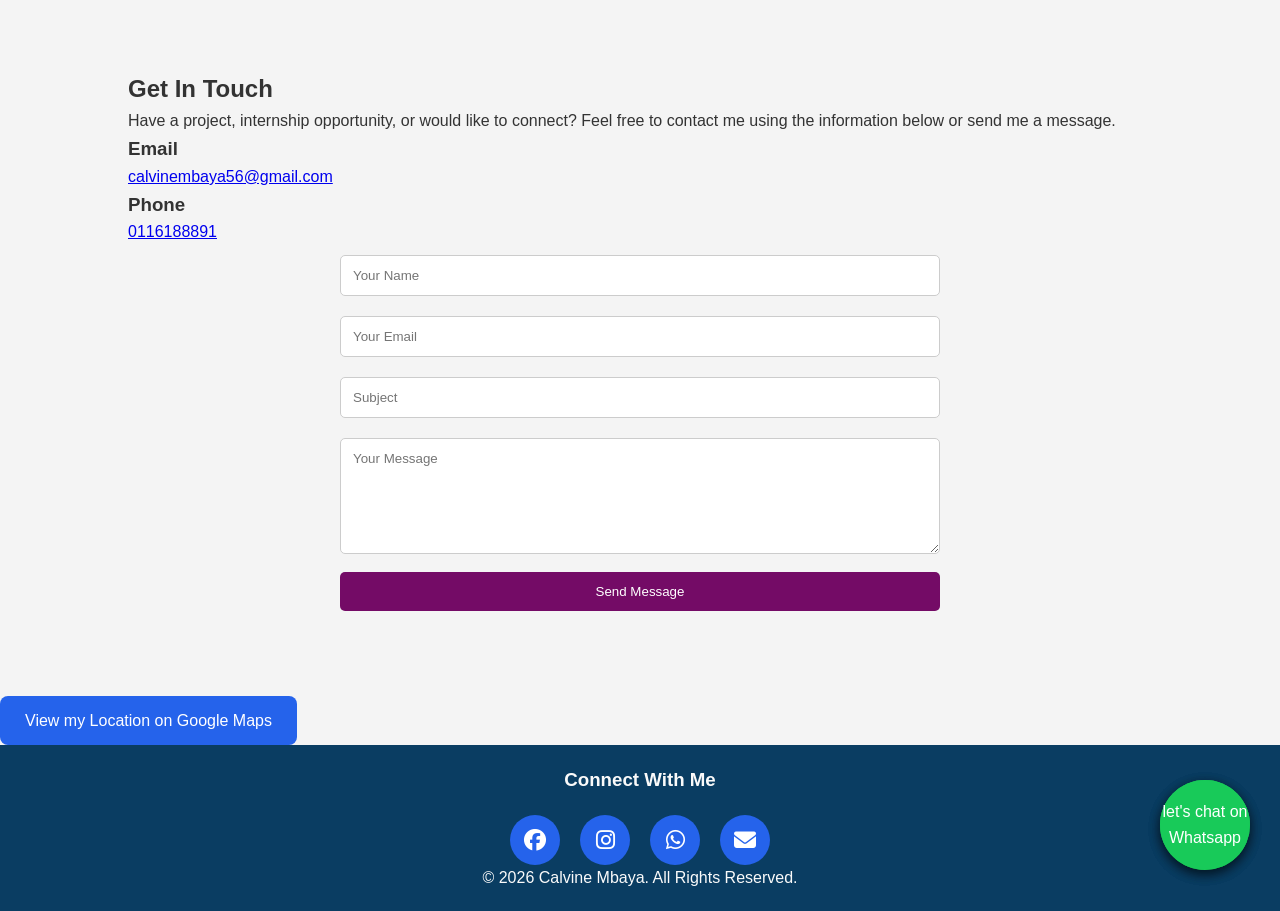
==== contact.html @ d4b6c368 "Add files via upload" ====
<!DOCTYPE html>
<html lang="en">
<head>
    <meta charset="UTF-8">
    <meta name="viewport" content="width=device-width, initial-scale=1.0">
    <title>Contact Me</title>
    <link rel="stylesheet" href="style.css">
<link rel="stylesheet"
href="https://cdnjs.cloudflare.com/ajax/libs/font-awesome/6.5.1/css/all.min.css">



<link rel="stylesheet"
href="https://cdnjs.cloudflare.com/ajax/libs/font-awesome/6.5.1/css/all.min.css">

</head>
<body>

    <section class="contact-section">

        <div class="contact-container">

            <h1>Get In Touch</h1>

            <p>
                Have a project, internship opportunity, or would like to connect?
                Feel free to contact me using the information below or send me a message.
            </p>

            <div class="contact-info">

                <div class="info-box">
                    <h3>Email</h3>
                    <p><a href="mailto:calvinembaya56@gmail.com">
    calvinembaya56@gmail.com
</a></p>
                </div>

                <div class="info-box">
                    <h3>Phone</h3>
                    <p><a href=tel:+254116188891>
    0116188891
</a></p>
                </div>
<div class="contact-info">

             


            </div>

            <form class="contact-form">

                <input type="text"
                       placeholder="Your Name"
                       required>

                <input type="email"
                       placeholder="Your Email"
                       required>

                <input type="text"
                       placeholder="Subject"
                       required>

                <textarea rows="6"
                          placeholder="Your Message"
                          required></textarea>

                <button type="submit">
                    Send Message
                </button>

            </form>

        </div>

    </section>

  <a href="https://wa.me/254116188891"
   class="whatsapp-btn"
   target="_blank">
    <i class="fab fa-whatsapp"></i>
</a>
  
<a href="https://wa.me/254116188891?text=Hello%20Calvine,%20I%20visited%20your%20portfolio%20and%20would%20like%20to%20connect."
   class="whatsapp-btn"
   target="_blank">
    <i class="fab fa-whatsapp"></i>
</a>




    <div class="info-box">
                    <p><a href="https://wa.me/254116188891"
   class="whatsapp-btn"
   target="_blank">
let's chat on Whatsapp
</a></p>
                </div>



  <a href="https://maps.google.com/?q=Kaimosi,Kenya"
   target="_blank"
   class="map-btn">
   View my Location on Google Maps
</a>              

<footer>

    <h3>Connect With Me</h3>

    <div class="social-icons">

        <a href="https://www.facebook.com/calvinembaya"><i class="fab fa-facebook"></i></a>
        <a href="https://www.instagram.com/itsbjergge_628"><i class="fab fa-instagram"></i></a>
        <a href="https://wa.me/254116188891">
            <i class="fab fa-whatsapp"></i>
        </a>
        <a href="mailto:calvinembaya56@gmail.com">
            <i class="fas fa-envelope"></i>
        </a>

    </div>

    <p>&copy; 2026 Calvine Mbaya. All Rights Reserved.</p>

</footer>
 


</body>
</html>
---- style.css ----
*{
    margin:0;
    padding:0;
    box-sizing:border-box;
    font-family:Arial, sans-serif;
}

body{
    background:#f4f4f4;
    color:#333;
    line-height:1.6;
}

/* Navigation */
nav{
    background:#0a3d62;
    color:white;
    display:flex;
    justify-content:space-between;
    align-items:center;
    padding:15px 50px;
    position:sticky;
    top:0;
}

.logo{
    font-size:24px;
    font-weight:bold;
}

nav ul{
    list-style:none;
    display:flex;
}

nav ul li{
    margin-left:20px;
}

nav ul li a{
    color:white;
    text-decoration:none;
    font-weight:bold;
}

nav ul li a:hover{
    color:#feca57;
}

/* Hero */
.hero{
    height:90vh;
    background:linear-gradient(
        rgba(0,0,0,0.6),
        rgba(0,0,0,0.6)
    ),
    url("images/profile.jpg");

    background-size:cover;
    background-position:center;

    display:flex;
    justify-content:center;
    align-items:center;

    text-align:center;
    color:white;
}

.hero h1{
    font-size:55px;
}

.hero h2{
    margin:10px 0;
}

.btn{
    display:inline-block;
    margin-top:20px;
    padding:12px 25px;
    background:#feca57;
    color:black;
    text-decoration:none;
    border-radius:5px;
    font-weight:bold;
}

/* Sections */
section{
    padding:70px 10%;
}

section h2{
    text-align:center;
    margin-bottom:30px;
    color:#0a3d62;
}

/* Skills */
.skills-container{
    display:grid;
    grid-template-columns:repeat(auto-fit,minmax(150px,1fr));
    gap:20px;
}

.card{
    background:white;
    padding:20px;
    text-align:center;
    border-radius:10px;
    box-shadow:0 0 10px rgba(0,0,0,0.1);
}

/* Projects */
.projects-container{
    display:grid;
    grid-template-columns:repeat(auto-fit,minmax(250px,1fr));
    gap:20px;
}

.project-card{
    background:white;
    padding:20px;
    border-radius:10px;
    box-shadow:0 0 10px rgba(0,0,0,0.1);
}

/* Education */
.education-box{
    background:white;
    padding:20px;
    border-radius:10px;
    text-align:center;
    box-shadow:0 0 10px rgba(0,0,0,0.1);
}

/* Contact */
form{
    max-width:600px;
    margin:auto;
}

form input,
form textarea{
    width:100%;
    padding:12px;
    margin:10px 0;
    border:1px solid #ccc;
    border-radius:5px;
}

button{
    width:100%;
    padding:12px;
    background:#740b66;
    color:rgb(255, 255, 255);
    border:none;
    border-radius:5px;
    cursor:pointer;
}

button:hover{
    background:#2910b4;
}

/* Footer */
footer{
    background:#0a3d62;
    color:rgb(250, 250, 250);
    text-align:center;
    padding:20px;
}

/* Mobile */
@media(max-width:768px){

    nav{
        flex-direction:column;
    }

    nav ul{
        flex-direction:column;
        text-align:center;
    }

    nav ul li{
        margin:10px 0;
    }

    .hero h1{
        font-size:40px;
    }
}

.whatsapp-btn{
    position:fixed;
    bottom:30px;
    right:30px;
    width:90px;
    height:90px;
    background:#18ca59;
    color:white;
    border-radius:50%;
    display:flex;
    justify-content:center;
    align-items:center;
    font-size:16px;
    text-align: center;
    text-decoration:none;
    box-shadow:0 4px 12px rgba(0,0,0,0.3);
    z-index:1000;
    transition:0.3s;
}

.whatsapp-btn:hover{
    transform:scale(2.1);
}

.map-btn{
    display:inline-block;
    padding:12px 25px;
    background:#2563eb;
    color:white;
    text-decoration:none;
    border-radius:8px;
    margin-top:15px;
}


.social-icons{
    display:flex;
    justify-content:center;
    gap:20px;
    margin-top:20px;
}

.social-icons a{
    width:50px;
    height:50px;
    background:#2563eb;
    color:white;
    display:flex;
    justify-content:center;
    align-items:center;
    border-radius:50%;
    text-decoration:none;
    font-size:22px;

    transition:0.3s;
}

.social-icons a:hover{
    transform:translateY(-5px);
    box-shadow:0 5px 15px rgba(0,0,0,0.2);
}
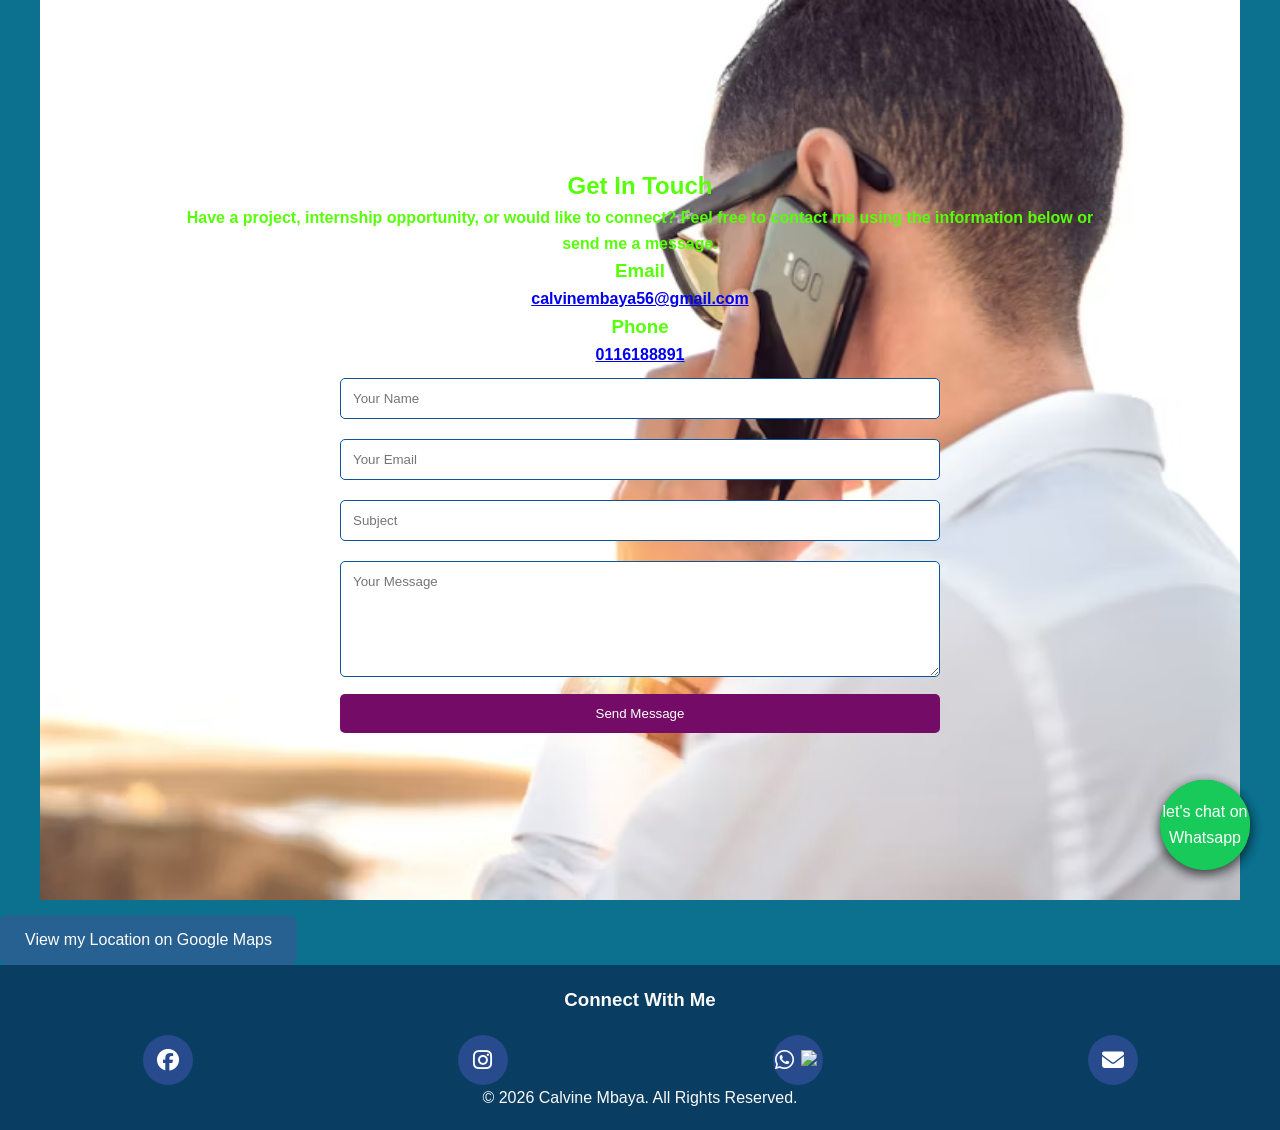
==== commit 88bb2334: "Add files via upload" ====
--- a/contact.html
+++ b/contact.html
@@ -117,7 +117,7 @@
         <a href="https://www.facebook.com/calvinembaya"><i class="fab fa-facebook"></i></a>
         <a href="https://www.instagram.com/itsbjergge_628"><i class="fab fa-instagram"></i></a>
         <a href="https://wa.me/254116188891">
-            <i class="fab fa-whatsapp"></i>
+            <i class="fab fa-whatsapp"></i><img src="whatsapp.avif" alt="WhatsApp Icon" class="whatsapp-icon">
         </a>
         <a href="mailto:calvinembaya56@gmail.com">
             <i class="fas fa-envelope"></i>
--- a/style.css
+++ b/style.css
@@ -1,13 +1,13 @@
 *{
-    margin:0;
+    margin:auto;
     padding:0;
     box-sizing:border-box;
     font-family:Arial, sans-serif;
 }
 
 body{
-    background:#f4f4f4;
-    color:#333;
+    background:#0c708f;
+    color:#fcfcfc;
     line-height:1.6;
 }
 
@@ -44,7 +44,7 @@
 }
 
 nav ul li a:hover{
-    color:#feca57;
+    color:#ebb645;
 }
 
 /* Hero */
@@ -54,7 +54,7 @@
         rgba(0,0,0,0.6),
         rgba(0,0,0,0.6)
     ),
-    url("images/profile.jpg");
+    url("image/profile.png");
 
     background-size:cover;
     background-position:center;
@@ -93,8 +93,8 @@
 
 section h2{
     text-align:center;
-    margin-bottom:30px;
-    color:#0a3d62;
+    margin-bottom:40px;
+    color:#bac430;
 }
 
 /* Skills */
@@ -105,11 +105,11 @@
 }
 
 .card{
-    background:white;
+    background:rgb(15, 118, 150);
     padding:20px;
     text-align:center;
-    border-radius:10px;
-    box-shadow:0 0 10px rgba(0,0,0,0.1);
+    border-radius:15px;
+    box-shadow:0 0 15px rgb(40, 177, 158);
 }
 
 /* Projects */
@@ -120,19 +120,19 @@
 }
 
 .project-card{
-    background:white;
+    background:rgb(9, 99, 110);
     padding:20px;
-    border-radius:10px;
-    box-shadow:0 0 10px rgba(0,0,0,0.1);
+    border-radius:15px;
+    box-shadow:0 0 15px rgba(81, 140, 189, 0.856);
 }
 
 /* Education */
 .education-box{
-    background:white;
+    background:rgb(23, 100, 119);
     padding:20px;
-    border-radius:10px;
+    border-radius:15px;
     text-align:center;
-    box-shadow:0 0 10px rgba(0,0,0,0.1);
+    box-shadow:0 0 15px rgba(76, 143, 189, 0.986);
 }
 
 /* Contact */
@@ -146,7 +146,7 @@
     width:100%;
     padding:12px;
     margin:10px 0;
-    border:1px solid #ccc;
+    border:1px solid #0b569b;
     border-radius:5px;
 }
 
@@ -220,7 +220,7 @@
 .map-btn{
     display:inline-block;
     padding:12px 25px;
-    background:#2563eb;
+    background:#276191;
     color:white;
     text-decoration:none;
     border-radius:8px;
@@ -238,7 +238,7 @@
 .social-icons a{
     width:50px;
     height:50px;
-    background:#2563eb;
+    background:#274b8d;
     color:white;
     display:flex;
     justify-content:center;
@@ -254,3 +254,164 @@
     transform:translateY(-5px);
     box-shadow:0 5px 15px rgba(0,0,0,0.2);
 }
+
+
+.education {
+    width: 100%;
+    max-width: 1200px;
+    margin: auto;
+    padding: 20px 40px;
+    font-weight: bolder;
+    font-size: 15px;
+}
+
+.education h1 {
+    text-align: center;
+    margin-bottom: 40px;
+    color: #33ff00;
+    background: 2a4rgb(21, 84, 156);
+    font: 2.5rem;
+}
+
+
+
+.education-card { 
+    display: flex;
+    flex-wrap: wrap;
+    gap: 20px;
+    flex: 1 1 300px;
+    font-weight: 900;
+    color: #14d81e;
+    padding: 25px;
+    margin-bottom: 20px;
+    border-radius: 10px;
+    box-shadow: 0 2px 10px rgb(153, 223, 121);
+}
+
+.education-card h2 {
+    color: #26d310;
+    margin-bottom: 10px;
+    font-size: 2rem;
+}
+
+.education-card ul {
+    padding-left: 20px;
+}
+
+.back-btn {
+    display: inline-block;
+    margin-top: 20px;
+    padding: 12px 25px;
+    color: #ff0000;
+    text-decoration: none;
+    border-radius: 5px;
+}
+
+.back-btn:hover {
+    background: #529407;
+}
+
+
+@keyframes zoomBackground {
+    0% {
+        background-size: 100%;
+    }
+    100% {
+        background-size: 120%;
+    }
+}
+
+.education-card {
+    padding: 20px;
+    border-radius: 10px;
+}
+
+
+
+.education {
+position: relative;
+height: 100vh;
+overflow: hidden;
+  
+
+}
+
+.slide {
+    position: absolute;
+    width: 100%;
+    height: 100%;
+    background-size: cover;
+    background-position: center;
+}
+.slide1 {
+    background-image: url("image/images2.webp");
+    animation: fade1 10s  alternate;
+}
+.slide2 {
+    background-image: url("image/images4.webp");
+    animation: fade2 10s alternate;
+}
+
+.overlay {
+    position: absolute;
+    width: 100%;
+    height: 100%;
+    background-color: rgba(0, 0, 0, 0.5);
+}
+
+@keyframes fade1 {
+    0%, 45% {  opacity: 1; }
+    50%, 100% { opacity: 0; }
+}
+
+@keyframes fade2 {
+    0%, 45% { opacity: 0; }
+    50%, 100% { opacity: 1; }
+}
+/* mobile responsive */
+
+
+.education-card {
+    Animation: float 3s ease-in-out infinite;
+}
+
+@keyframes float {
+    0% {
+        Transform: translateY(0);
+    }
+    50% {
+        Transform: translateY(-15px);
+    }
+    100% {
+        Transform: translateY(0);
+    }
+}
+
+.contact-section {
+    height: 100vh;
+    margin: auto;
+    width: 100%;
+    font: 1.2rem;
+    max-width: 1200px;
+    background-image: url("image/photo.avif");
+    background-size: cover;
+    background-position: center;
+    animation:alternate-reverse 15s infinite slideBackground;
+    display: flex;
+    justify-content: center;
+    align-items: center;
+    text-align: center;
+    color: #57ff09;
+    font-weight: bolder;
+}
+
+.whatsapp-icon {
+    width: 20px;
+    height: 20px;
+    margin-left: 5px;
+}
+
+
+
+
+
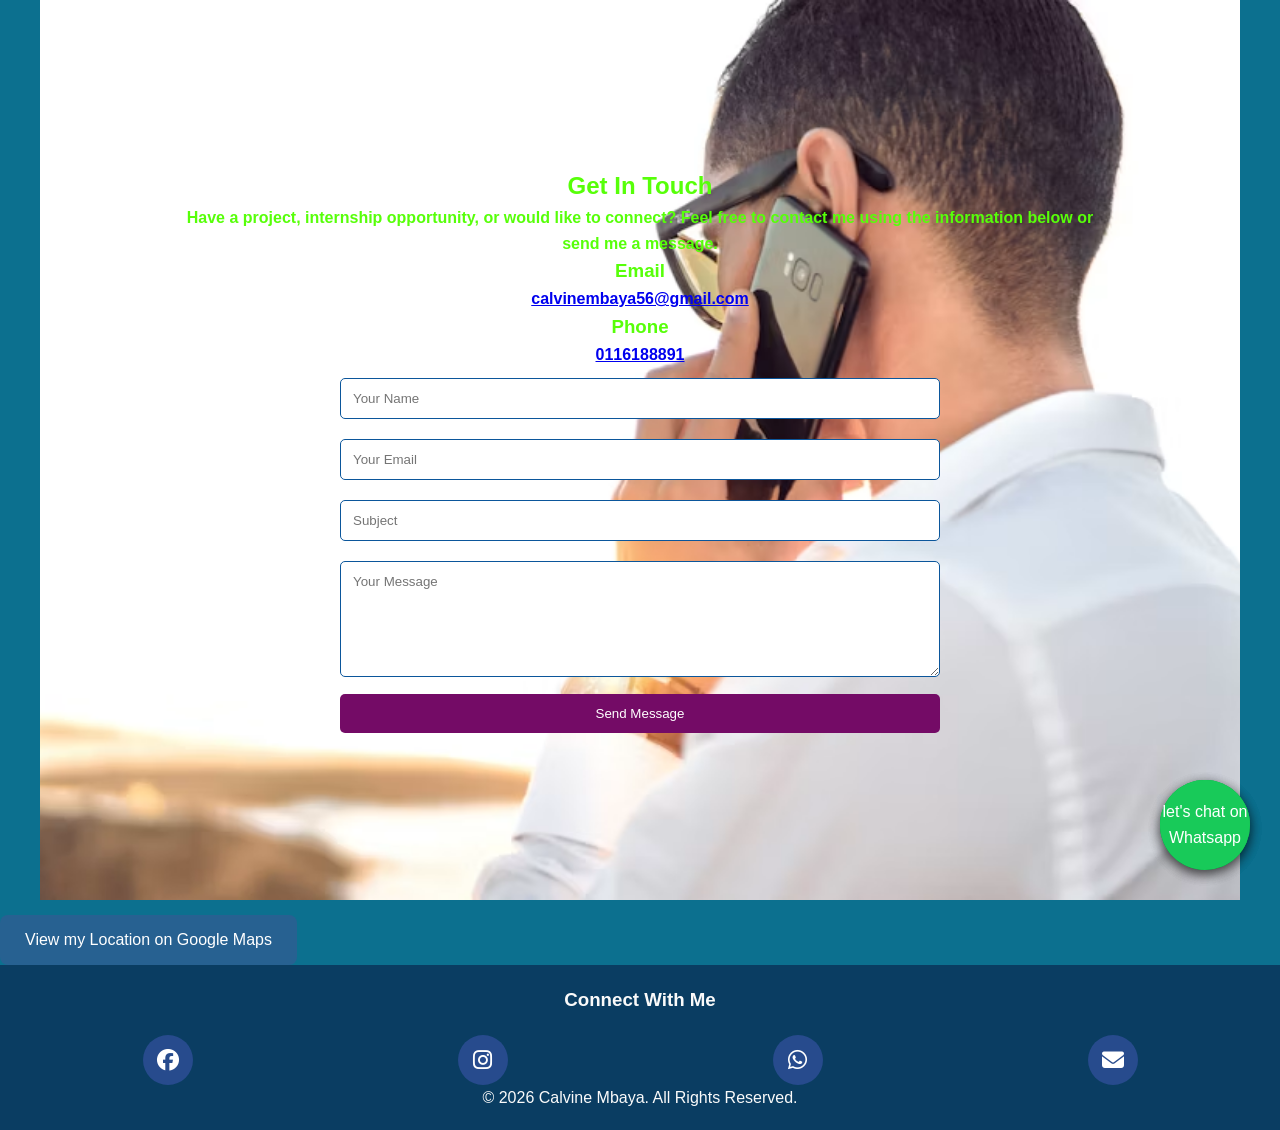
==== commit cf9de7ab: "Add files via upload" ====
--- a/contact.html
+++ b/contact.html
@@ -117,7 +117,7 @@
         <a href="https://www.facebook.com/calvinembaya"><i class="fab fa-facebook"></i></a>
         <a href="https://www.instagram.com/itsbjergge_628"><i class="fab fa-instagram"></i></a>
         <a href="https://wa.me/254116188891">
-            <i class="fab fa-whatsapp"></i><img src="whatsapp.avif" alt="WhatsApp Icon" class="whatsapp-icon">
+            <i class="fab fa-whatsapp"></i>
         </a>
         <a href="mailto:calvinembaya56@gmail.com">
             <i class="fas fa-envelope"></i>
--- a/style.css
+++ b/style.css
@@ -322,18 +322,37 @@
 }
 
 .education-card {
-    padding: 20px;
     border-radius: 10px;
+    margin:auto;
+    height: auto;
+    min-height: 100px;
 }
 
 
 
 .education {
-position: relative;
 height: 100vh;
-overflow: hidden;
-  
-
+    margin: auto;
+    width: 100%;
+    font: 1.2rem;
+    max-width: 1200px;
+    background-image: url("image/images4.webp");
+    background-size: cover;
+    background-position: center;
+    animation:alternate-reverse 15s infinite slideBackground;
+    display: flex;
+    justify-content: center;
+    align-items: center;
+    text-align: center;
+    color: #57ff09;
+    font-weight: bolder;
+}
+
+}
+img {
+    width: 100%;
+    height: auto;
+    border-radius: 10px;
 }
 
 .slide {
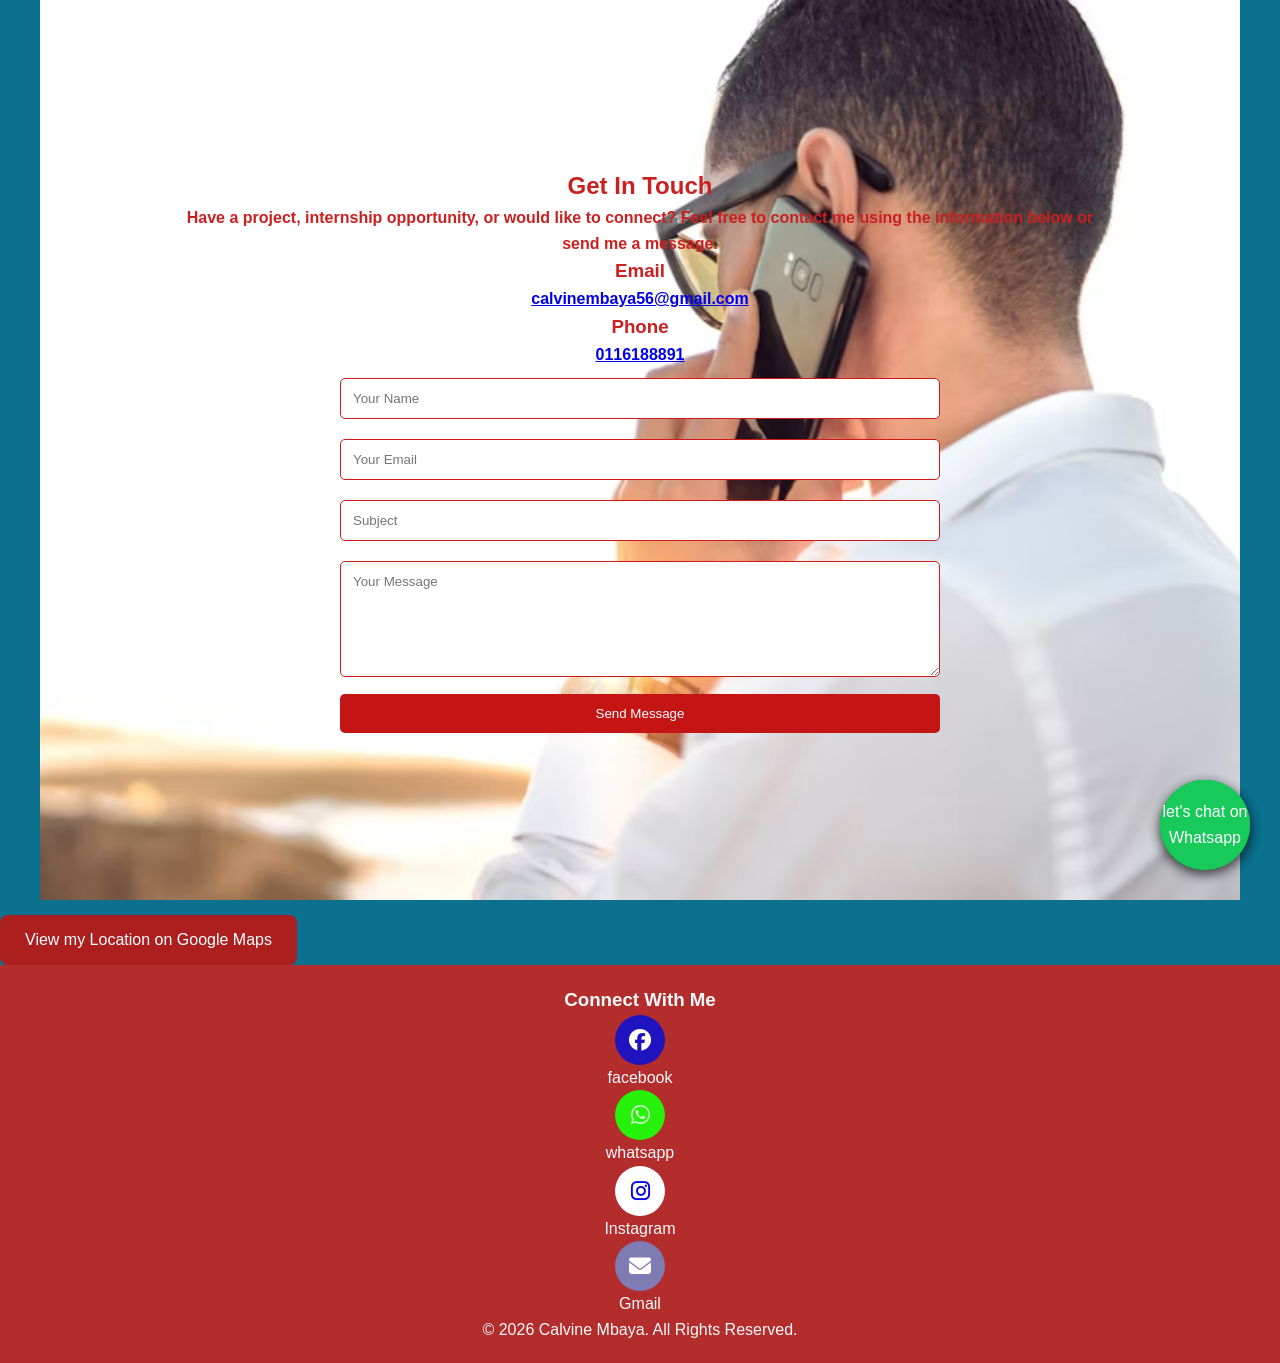
==== commit ddeac37e: "Add files via upload" ====
--- a/contact.html
+++ b/contact.html
@@ -12,6 +12,7 @@
 
 <link rel="stylesheet"
 href="https://cdnjs.cloudflare.com/ajax/libs/font-awesome/6.5.1/css/all.min.css">
+
 
 </head>
 <body>
@@ -111,19 +112,31 @@
 <footer>
 
     <h3>Connect With Me</h3>
-
-    <div class="social-icons">
+<div class="foot">
+    <div class="social-facebook">
 
         <a href="https://www.facebook.com/calvinembaya"><i class="fab fa-facebook"></i></a>
-        <a href="https://www.instagram.com/itsbjergge_628"><i class="fab fa-instagram"></i></a>
+<p>facebook</p>
+    </div><div class="social-whatsapp">
+
+
         <a href="https://wa.me/254116188891">
             <i class="fab fa-whatsapp"></i>
-        </a>
+        </a><p>whatsapp</p>
+
+    </div><div class="social-instagram">
+
+        <a href="https://www.instagram.com/itsbjergge_628"><i class="fab fa-instagram"></i></a>
+<p>Instagram</p>
+    </div>
+    <div class="social-email">
+
         <a href="mailto:calvinembaya56@gmail.com">
             <i class="fas fa-envelope"></i>
-        </a>
+        </a><p>Gmail</p>
 
-    </div>
+    </div> 
+</div>
 
     <p>&copy; 2026 Calvine Mbaya. All Rights Reserved.</p>
 
--- a/style.css
+++ b/style.css
@@ -13,8 +13,8 @@
 
 /* Navigation */
 nav{
-    background:#0a3d62;
-    color:white;
+     background:linear-gradient(rgba(170, 123, 123, 0.993),rgb(212, 29, 29),rgb(179, 114, 114),rgb(212, 29, 29));
+    color:rgb(255, 255, 255);
     display:flex;
     justify-content:space-between;
     align-items:center;
@@ -42,9 +42,8 @@
     text-decoration:none;
     font-weight:bold;
 }
-
 nav ul li a:hover{
-    color:#ebb645;
+    color:#d48325;
 }
 
 /* Hero */
@@ -54,7 +53,7 @@
         rgba(0,0,0,0.6),
         rgba(0,0,0,0.6)
     ),
-    url("image/profile.png");
+    url("image/IMG_20260120_121634_449.jpg");
 
     background-size:cover;
     background-position:center;
@@ -69,8 +68,11 @@
 
 .hero h1{
     font-size:55px;
-}
-
+    color:#ce2d2d;
+}
+.hero h1:hover{
+    color:#ffffff;
+}
 .hero h2{
     margin:10px 0;
 }
@@ -79,11 +81,15 @@
     display:inline-block;
     margin-top:20px;
     padding:12px 25px;
-    background:#feca57;
-    color:black;
+    background:#ac1616;
+    color:rgb(255, 255, 255);
     text-decoration:none;
     border-radius:5px;
     font-weight:bold;
+}
+.btn:hover{
+    background:#ffffff;
+    color:#ac1616;
 }
 
 /* Sections */
@@ -94,22 +100,33 @@
 section h2{
     text-align:center;
     margin-bottom:40px;
-    color:#bac430;
-}
-
-/* Skills */
+    color:#b32727;
+}
+
+section h2:hover{
+    color:#ffffff;
+    background: #ac1616;
+}
+/* Skills Button */
 .skills-container{
     display:grid;
     grid-template-columns:repeat(auto-fit,minmax(150px,1fr));
     gap:20px;
 }
 
+.skills-container .card:hover{
+    transform:scale(1.05);
+    transition:0.3s;
+    color:rgb(206, 41, 41);
+    background:rgb(255, 255, 255);
+}
+
 .card{
-    background:rgb(15, 118, 150);
+    background:rgb(175, 29, 29);
     padding:20px;
     text-align:center;
     border-radius:15px;
-    box-shadow:0 0 15px rgb(40, 177, 158);
+    box-shadow:0 0 15px rgb(255, 255, 255);
 }
 
 /* Projects */
@@ -120,10 +137,20 @@
 }
 
 .project-card{
-    background:rgb(9, 99, 110);
+    background:rgb(248, 248, 248);
     padding:20px;
     border-radius:15px;
-    box-shadow:0 0 15px rgba(81, 140, 189, 0.856);
+    box-shadow:0 0 15px rgb(197, 34, 34);
+    color: rgb(0, 0, 0);
+    text-align: center;
+
+}
+.project-card H3{
+    color: rgb(201, 37, 37);
+}
+.project-card:hover{
+    transform:scale(1.05);
+    transition:0.3s;
 }
 
 /* Education */
@@ -135,7 +162,7 @@
     box-shadow:0 0 15px rgba(76, 143, 189, 0.986);
 }
 
-/* Contact */
+/* Contact Button */
 form{
     max-width:600px;
     margin:auto;
@@ -146,14 +173,14 @@
     width:100%;
     padding:12px;
     margin:10px 0;
-    border:1px solid #0b569b;
+    border:1px solid #d31818;
     border-radius:5px;
 }
 
 button{
     width:100%;
     padding:12px;
-    background:#740b66;
+    background:#c51414;
     color:rgb(255, 255, 255);
     border:none;
     border-radius:5px;
@@ -161,12 +188,13 @@
 }
 
 button:hover{
-    background:#2910b4;
+    background:#ffffff;
+    color: #c52727;
 }
 
 /* Footer */
 footer{
-    background:#0a3d62;
+    background:#b42d2d;
     color:rgb(250, 250, 250);
     text-align:center;
     padding:20px;
@@ -192,6 +220,193 @@
         font-size:40px;
     }
 }
+
+/* Map Button */
+.map-btn{
+    display:inline-block;
+    padding:12px 25px;
+    background:#ad1f1f;
+    color:white;
+    text-decoration:none;
+    border-radius:8px;
+    margin-top:15px;
+}
+
+
+
+/* Education Section */
+
+body  {
+    background-image: url("image/images2.webp.");
+    
+    animation:alternate-reverse 20s infinite slideBackground;
+     background-size: cover;
+     background-position: center;
+}
+.education {
+height: 100vh;
+    margin: auto;
+    width: 100%;
+    background-image: url("image/images2.webp");
+     animation:alternate-reverse 20s infinite slideBackground;
+    font: 1.2rem;
+    max-width: 1200px;
+    background-size: cover;
+    background-position: center;
+    justify-content: center;
+    align-items: center;
+    text-align: center; 
+    color: #ffffff;
+    font-weight: bolder;
+}
+
+/*section*/
+section {
+     margin: auto;
+     width: 100%;
+}
+/* Education Heading */
+
+.education h1 {
+    text-align: center;
+    margin-bottom: 40px;
+    color: #c02d2d;
+    background: 2a4rgb(21, 84, 156);
+    font: 2.5rem;
+} 
+
+.education h1:hover {
+    color: #ffffff;
+    background: #af1212;
+}
+
+
+
+.education-card ul {
+    padding-left: 20px;
+}
+
+.education-card {
+    margin:auto;
+    height: auto;
+    min-height: 100px;
+    align-items: center;
+    justify-content: center;
+    width: 100%;
+    max-width: 1200px;
+}
+@keyframes 
+slideBackground {
+    0% {background-position: 0% 50%;}
+    50% {background-position: 100% 50%;}
+    100% {background-position: 0% 50%;}
+}
+
+
+
+
+/* Contact Section */
+
+.contact-section {
+    height: 100vh;
+    margin: auto;
+    width: 100%;
+    font: 1.2rem;
+    max-width: 1200px;
+    background-image: url("image/photo.avif");
+    background-size: cover;
+    background-position: center;
+    animation:alternate-reverse 20s infinite slideBackground;
+    display: flex;
+    justify-content: center;
+    align-items: center;
+    text-align: center;
+    color: rgb(202, 32, 32);
+    font-weight: bolder;
+}
+
+
+.social-whatsapp a {
+    width:50px;
+    height:50px;
+    background:#26f10b;
+    color:rgba(255, 255, 255, 0.774);
+    display:flex;
+    justify-content:center;
+    align-items:center;
+    border-radius:50%;
+    text-decoration:none;
+    font-size:22px;
+
+    transition:0.3s;
+}
+
+.social-whatsapp a:hover{
+    transform:translateY(-5px);
+    box-shadow:0 5px 15px rgba(0,0,0,0.2);
+}
+
+.social-facebook a {
+    width:50px;
+    height:50px;
+    background:#1e13be;
+    color:rgb(255, 255, 255);
+    display:flex;
+    justify-content:center;
+    align-items: center;
+    border-radius:50%;
+    text-decoration:none;
+    font-size:22px;
+
+    transition:0.3s;
+}
+
+.social-facebook a:hover{
+    transform:translateY(-5px);
+    box-shadow:0 5px 15px rgba(0,0,0,0.2);
+}
+
+.social-instagram a {
+    width:50px;
+    height:50px;
+    background:#ffffff;
+    color:linear-gradient(to right, #ff0000, #e969d4, #f046af, #dfd158);
+    display:flex;
+    justify-content:center;
+    align-items:center;
+    border-radius:50%;
+    text-decoration:none;
+    font-size:22px;
+
+    transition:0.3s;
+}
+
+.social-instagram a:hover{
+    transform:translateY(-5px);
+    box-shadow:0 5px 15px rgba(0,0,0,0.2);
+}
+
+.social-email a {
+    width:50px;
+    height:50px;
+    background:#7f7bb3;
+    color:rgb(255, 255, 255);
+    display:flex;
+    justify-content:center;
+    align-items:center;
+    border-radius:50%;
+    text-decoration:none;
+    font-size:22px;
+
+    transition:0.3s;
+}
+
+.social-email a:hover{
+    transform:translateY(-5px);
+    box-shadow:0 5px 15px rgba(0,0,0,0.2);
+}
+
+
 
 .whatsapp-btn{
     position:fixed;
@@ -216,221 +431,33 @@
 .whatsapp-btn:hover{
     transform:scale(2.1);
 }
-
-.map-btn{
-    display:inline-block;
-    padding:12px 25px;
-    background:#276191;
-    color:white;
-    text-decoration:none;
-    border-radius:8px;
-    margin-top:15px;
-}
-
-
-.social-icons{
-    display:flex;
-    justify-content:center;
-    gap:20px;
-    margin-top:20px;
-}
-
-.social-icons a{
-    width:50px;
-    height:50px;
-    background:#274b8d;
-    color:white;
-    display:flex;
-    justify-content:center;
-    align-items:center;
-    border-radius:50%;
-    text-decoration:none;
-    font-size:22px;
-
-    transition:0.3s;
-}
-
-.social-icons a:hover{
-    transform:translateY(-5px);
-    box-shadow:0 5px 15px rgba(0,0,0,0.2);
-}
-
-
-.education {
-    width: 100%;
-    max-width: 1200px;
-    margin: auto;
-    padding: 20px 40px;
-    font-weight: bolder;
-    font-size: 15px;
-}
-
-.education h1 {
-    text-align: center;
-    margin-bottom: 40px;
-    color: #33ff00;
-    background: 2a4rgb(21, 84, 156);
-    font: 2.5rem;
-}
-
-
-
-.education-card { 
-    display: flex;
-    flex-wrap: wrap;
-    gap: 20px;
-    flex: 1 1 300px;
-    font-weight: 900;
-    color: #14d81e;
-    padding: 25px;
-    margin-bottom: 20px;
-    border-radius: 10px;
-    box-shadow: 0 2px 10px rgb(153, 223, 121);
-}
-
-.education-card h2 {
-    color: #26d310;
-    margin-bottom: 10px;
-    font-size: 2rem;
-}
-
-.education-card ul {
-    padding-left: 20px;
-}
-
-.back-btn {
-    display: inline-block;
-    margin-top: 20px;
-    padding: 12px 25px;
-    color: #ff0000;
-    text-decoration: none;
-    border-radius: 5px;
-}
-
-.back-btn:hover {
-    background: #529407;
-}
-
-
-@keyframes zoomBackground {
-    0% {
-        background-size: 100%;
-    }
-    100% {
-        background-size: 120%;
-    }
-}
-
-.education-card {
-    border-radius: 10px;
-    margin:auto;
-    height: auto;
-    min-height: 100px;
-}
-
-
-
-.education {
-height: 100vh;
-    margin: auto;
-    width: 100%;
-    font: 1.2rem;
-    max-width: 1200px;
-    background-image: url("image/images4.webp");
-    background-size: cover;
-    background-position: center;
-    animation:alternate-reverse 15s infinite slideBackground;
-    display: flex;
-    justify-content: center;
-    align-items: center;
-    text-align: center;
-    color: #57ff09;
-    font-weight: bolder;
-}
-
-}
-img {
-    width: 100%;
-    height: auto;
-    border-radius: 10px;
-}
-
-.slide {
-    position: absolute;
-    width: 100%;
-    height: 100%;
-    background-size: cover;
-    background-position: center;
-}
-.slide1 {
-    background-image: url("image/images2.webp");
-    animation: fade1 10s  alternate;
-}
-.slide2 {
-    background-image: url("image/images4.webp");
-    animation: fade2 10s alternate;
-}
-
-.overlay {
-    position: absolute;
-    width: 100%;
-    height: 100%;
-    background-color: rgba(0, 0, 0, 0.5);
-}
-
-@keyframes fade1 {
-    0%, 45% {  opacity: 1; }
-    50%, 100% { opacity: 0; }
-}
-
-@keyframes fade2 {
-    0%, 45% { opacity: 0; }
-    50%, 100% { opacity: 1; }
-}
-/* mobile responsive */
-
-
-.education-card {
-    Animation: float 3s ease-in-out infinite;
-}
-
-@keyframes float {
-    0% {
-        Transform: translateY(0);
-    }
-    50% {
-        Transform: translateY(-15px);
-    }
-    100% {
-        Transform: translateY(0);
-    }
-}
-
-.contact-section {
-    height: 100vh;
-    margin: auto;
-    width: 100%;
-    font: 1.2rem;
-    max-width: 1200px;
-    background-image: url("image/photo.avif");
-    background-size: cover;
-    background-position: center;
-    animation:alternate-reverse 15s infinite slideBackground;
-    display: flex;
-    justify-content: center;
-    align-items: center;
-    text-align: center;
-    color: #57ff09;
-    font-weight: bolder;
-}
-
 .whatsapp-icon {
     width: 20px;
     height: 20px;
     margin-left: 5px;
 }
 
-
-
-
-
+@keyframes slideBackground {
+    0% {background-position: 0% 50%;}
+    50% {background-position: 100% 50%;}
+    100% {background-position: 0% 50%;}
+}
+
+
+/*projectcs*/
+.projects {
+    background: none;
+    font-weight: bold;
+    max-width: 100%;
+    height: auto;
+    background-image: url("image/images (4).jpeg");
+    animation:changeBackground 15s infinite ease-in-out;
+
+}
+
+@keyframes changeBackground {
+    0% { background-image: url("image/images (4).jpeg");}
+    33% {background-image: url("image/images2.webp"); } 
+    66% {background-image: url("image/images3.webp");}
+    100% {background-image: url("image/images1.jpg");}
+}
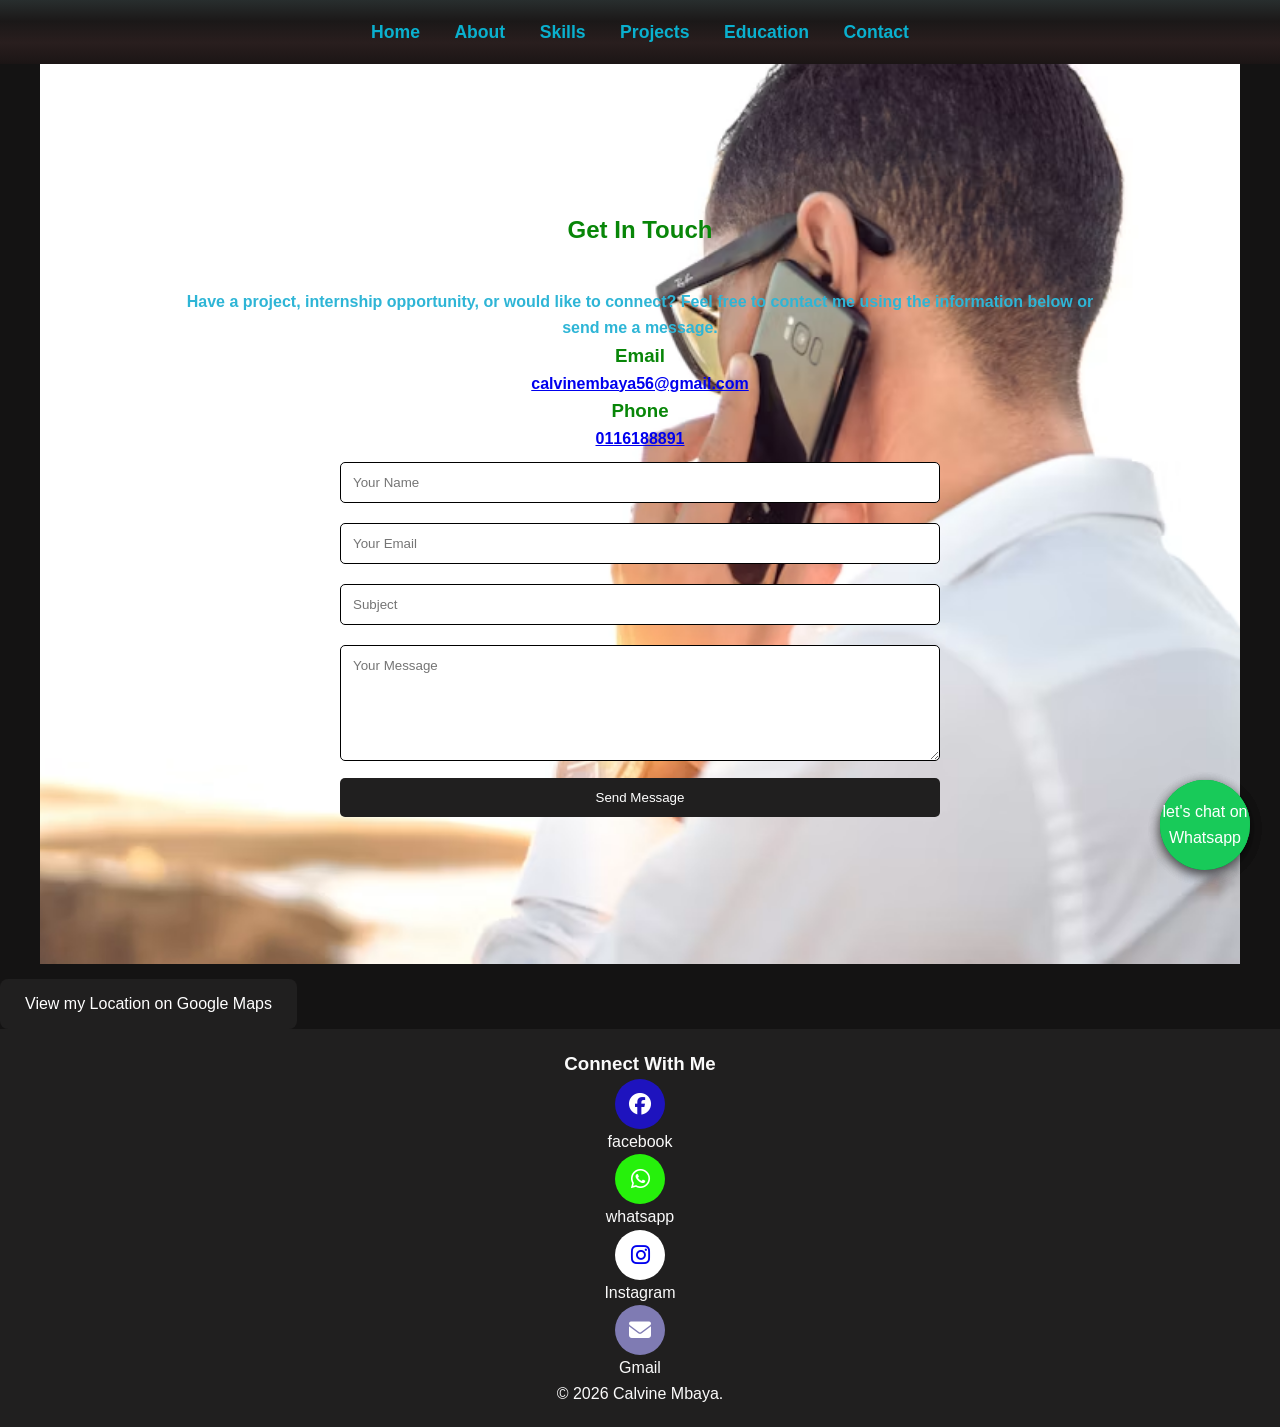
==== commit f74d641b: "Add files via upload" ====
--- a/contact.html
+++ b/contact.html
@@ -16,6 +16,16 @@
 
 </head>
 <body>
+<!-- Navigation -->
+    <nav>
+        
+            <a href="index.html">Home</a>
+            <a href="about.html">About</a>
+            <a href="skills.html">Skills</a>
+            <a href="projects.html">Projects</a>
+            <a href="education.html">Education</a>
+            <a href="contact.html">Contact</a>
+    </nav>
 
     <section class="contact-section">
 
@@ -138,7 +148,7 @@
     </div> 
 </div>
 
-    <p>&copy; 2026 Calvine Mbaya. All Rights Reserved.</p>
+    <p>&copy; 2026 Calvine Mbaya.</p>
 
 </footer>
  
--- a/style.css
+++ b/style.css
@@ -6,54 +6,52 @@
 }
 
 body{
-    background:#0c708f;
-    color:#fcfcfc;
+    background:#141313;
+    color:#ffffff;
     line-height:1.6;
 }
 
 /* Navigation */
 nav{
-     background:linear-gradient(rgba(170, 123, 123, 0.993),rgb(212, 29, 29),rgb(179, 114, 114),rgb(212, 29, 29));
-    color:rgb(255, 255, 255);
-    display:flex;
-    justify-content:space-between;
-    align-items:center;
-    padding:15px 50px;
-    position:sticky;
-    top:0;
-}
-
-.logo{
-    font-size:24px;
-    font-weight:bold;
-}
-
-nav ul{
-    list-style:none;
-    display:flex;
-}
-
-nav ul li{
-    margin-left:20px;
-}
-
-nav ul li a{
-    color:white;
-    text-decoration:none;
-    font-weight:bold;
-}
-nav ul li a:hover{
-    color:#d48325;
+     background:linear-gradient(rgb(40, 46, 46),rgb(27, 24, 24),rgb(41, 30, 30),rgb(27, 21, 21));
+    color:rgb(38, 179, 184);
+    text-align:center;
+    padding: 18px;
+}
+
+ 
+
+        nav a{
+            color:rgb(10, 176, 206);
+            text-decoration:none;
+            margin:0 15px;
+            font-weight:bold;
+            font-size:1.1rem;
+        }
+
+       
+
+nav  a:hover{
+    color:#d89a28;
+}
+
+nav a:active{
+    color:#31ff08;
+    background: #036b7e;
+    
 }
 
 /* Hero */
 .hero{
     height:90vh;
     background:linear-gradient(
-        rgba(0,0,0,0.6),
-        rgba(0,0,0,0.6)
+rgb(66, 62, 62), 
+rgba(0, 0, 0, 0.5), 
+rgba(0, 0, 0, 0.5),
+rgba(0, 0, 0, 0.5),
+rgba(107, 106, 106, 0.5)
     ),
-    url("image/IMG_20260120_121634_449.jpg");
+    url("image/PROFILE1.png");
 
     background-size:cover;
     background-position:center;
@@ -68,7 +66,7 @@
 
 .hero h1{
     font-size:55px;
-    color:#ce2d2d;
+    color:rgb(50, 160, 187);
 }
 .hero h1:hover{
     color:#ffffff;
@@ -81,15 +79,15 @@
     display:inline-block;
     margin-top:20px;
     padding:12px 25px;
-    background:#ac1616;
-    color:rgb(255, 255, 255);
+    background:#201f1f;
+    color:rgb(163, 132, 30);
     text-decoration:none;
     border-radius:5px;
     font-weight:bold;
 }
 .btn:hover{
     background:#ffffff;
-    color:#ac1616;
+    color:rgb(50, 160, 187);
 }
 
 /* Sections */
@@ -100,12 +98,12 @@
 section h2{
     text-align:center;
     margin-bottom:40px;
-    color:#b32727;
+    color:rgb(46, 181, 214);
 }
 
 section h2:hover{
     color:#ffffff;
-    background: #ac1616;
+    background: #201f1f;
 }
 /* Skills Button */
 .skills-container{
@@ -117,16 +115,16 @@
 .skills-container .card:hover{
     transform:scale(1.05);
     transition:0.3s;
-    color:rgb(206, 41, 41);
-    background:rgb(255, 255, 255);
+    color:rgb(163, 132, 30);
+    background:#201f1f;
 }
 
 .card{
-    background:rgb(175, 29, 29);
+    background:#201f1f;
     padding:20px;
     text-align:center;
     border-radius:15px;
-    box-shadow:0 0 15px rgb(255, 255, 255);
+    box-shadow:0 0 15px rgb(3, 3, 3);
 }
 
 /* Projects */
@@ -137,16 +135,17 @@
 }
 
 .project-card{
-    background:rgb(248, 248, 248);
+    background:#201f1f;
     padding:20px;
     border-radius:15px;
-    box-shadow:0 0 15px rgb(197, 34, 34);
-    color: rgb(0, 0, 0);
+    box-shadow:0 0 15px rgb(0, 0, 0);
+    color: rgb(253, 252, 252);
     text-align: center;
 
 }
 .project-card H3{
-    color: rgb(201, 37, 37);
+    color: rgb(8, 134, 8)
+    ;
 }
 .project-card:hover{
     transform:scale(1.05);
@@ -155,11 +154,11 @@
 
 /* Education */
 .education-box{
-    background:rgb(23, 100, 119);
+    background:#201f1f;
     padding:20px;
     border-radius:15px;
     text-align:center;
-    box-shadow:0 0 15px rgba(76, 143, 189, 0.986);
+    box-shadow:0 0 20px #000000;
 }
 
 /* Contact Button */
@@ -173,14 +172,14 @@
     width:100%;
     padding:12px;
     margin:10px 0;
-    border:1px solid #d31818;
+    border:1px solid #000000;
     border-radius:5px;
 }
 
 button{
     width:100%;
     padding:12px;
-    background:#c51414;
+    background:#201f1f;
     color:rgb(255, 255, 255);
     border:none;
     border-radius:5px;
@@ -188,13 +187,13 @@
 }
 
 button:hover{
-    background:#ffffff;
-    color: #c52727;
+    background:#201f1f;
+    color: rgb(46, 181, 214);
 }
 
 /* Footer */
 footer{
-    background:#b42d2d;
+    background:#201f1f;
     color:rgb(250, 250, 250);
     text-align:center;
     padding:20px;
@@ -225,7 +224,7 @@
 .map-btn{
     display:inline-block;
     padding:12px 25px;
-    background:#ad1f1f;
+    background:#201f1f;
     color:white;
     text-decoration:none;
     border-radius:8px;
@@ -270,14 +269,13 @@
 .education h1 {
     text-align: center;
     margin-bottom: 40px;
-    color: #c02d2d;
-    background: 2a4rgb(21, 84, 156);
+    color: rgb(8, 134, 8);
     font: 2.5rem;
 } 
 
 .education h1:hover {
     color: #ffffff;
-    background: #af1212;
+    background: #272222;
 }
 
 
@@ -321,8 +319,22 @@
     justify-content: center;
     align-items: center;
     text-align: center;
-    color: rgb(202, 32, 32);
+    color: rgb(46, 181, 214);
     font-weight: bolder;
+}
+.contact-section h1 {
+    text-align: center;
+    margin-bottom: 40px;
+    color: rgb(8, 134, 8);
+    font: 2.5rem;
+}
+.contact-section h1:hover {
+    color: #ffffff;
+    background: #272222;
+}
+.contact-section H3 {
+    color: rgb(8, 134, 8);
+    font: 1.5rem;
 }
 
 
@@ -330,7 +342,7 @@
     width:50px;
     height:50px;
     background:#26f10b;
-    color:rgba(255, 255, 255, 0.774);
+    color:#ffffff;
     display:flex;
     justify-content:center;
     align-items:center;
@@ -460,4 +472,67 @@
     33% {background-image: url("image/images2.webp"); } 
     66% {background-image: url("image/images3.webp");}
     100% {background-image: url("image/images1.jpg");}
-}+}
+
+/* Skills Section */
+
+.skills{
+    display:flex;
+    flex-wrap:wrap;
+    justify-content:center;
+    gap:40px;
+    padding:60px 20px;
+}
+
+.skill-card{
+    text-align:center;
+    color:white;
+}
+
+.circle{
+    --size:150px;
+    width:var(--size);
+    height:var(--size);
+    border-radius:50%;
+    background:
+    conic-gradient(var(--color) calc(var(--percent)*1%), #1f2937 0);
+    display:flex;
+    align-items:center;
+    justify-content:center;
+    position:relative;
+    animation:grow 2s ease forwards;
+}
+
+.circle::before{
+    content:"";
+    position:absolute;
+    width:120px;
+    height:120px;
+    background:#0f172a;
+    border-radius:50%;
+}
+
+.circle span{
+    position:relative;
+    z-index:1;
+    font-size:28px;
+    font-weight:bold;
+}
+
+.skill-card h3{
+    margin-top:18px;
+    font-size:20px;
+}
+
+@keyframes grow{
+
+    from{
+        background:conic-gradient(var(--color) 0%, #1f2937 0);
+    }
+
+    to{
+        background:
+        conic-gradient(var(--color) calc(var(--percent)*1%), #1f2937 0);
+    }
+
+}
